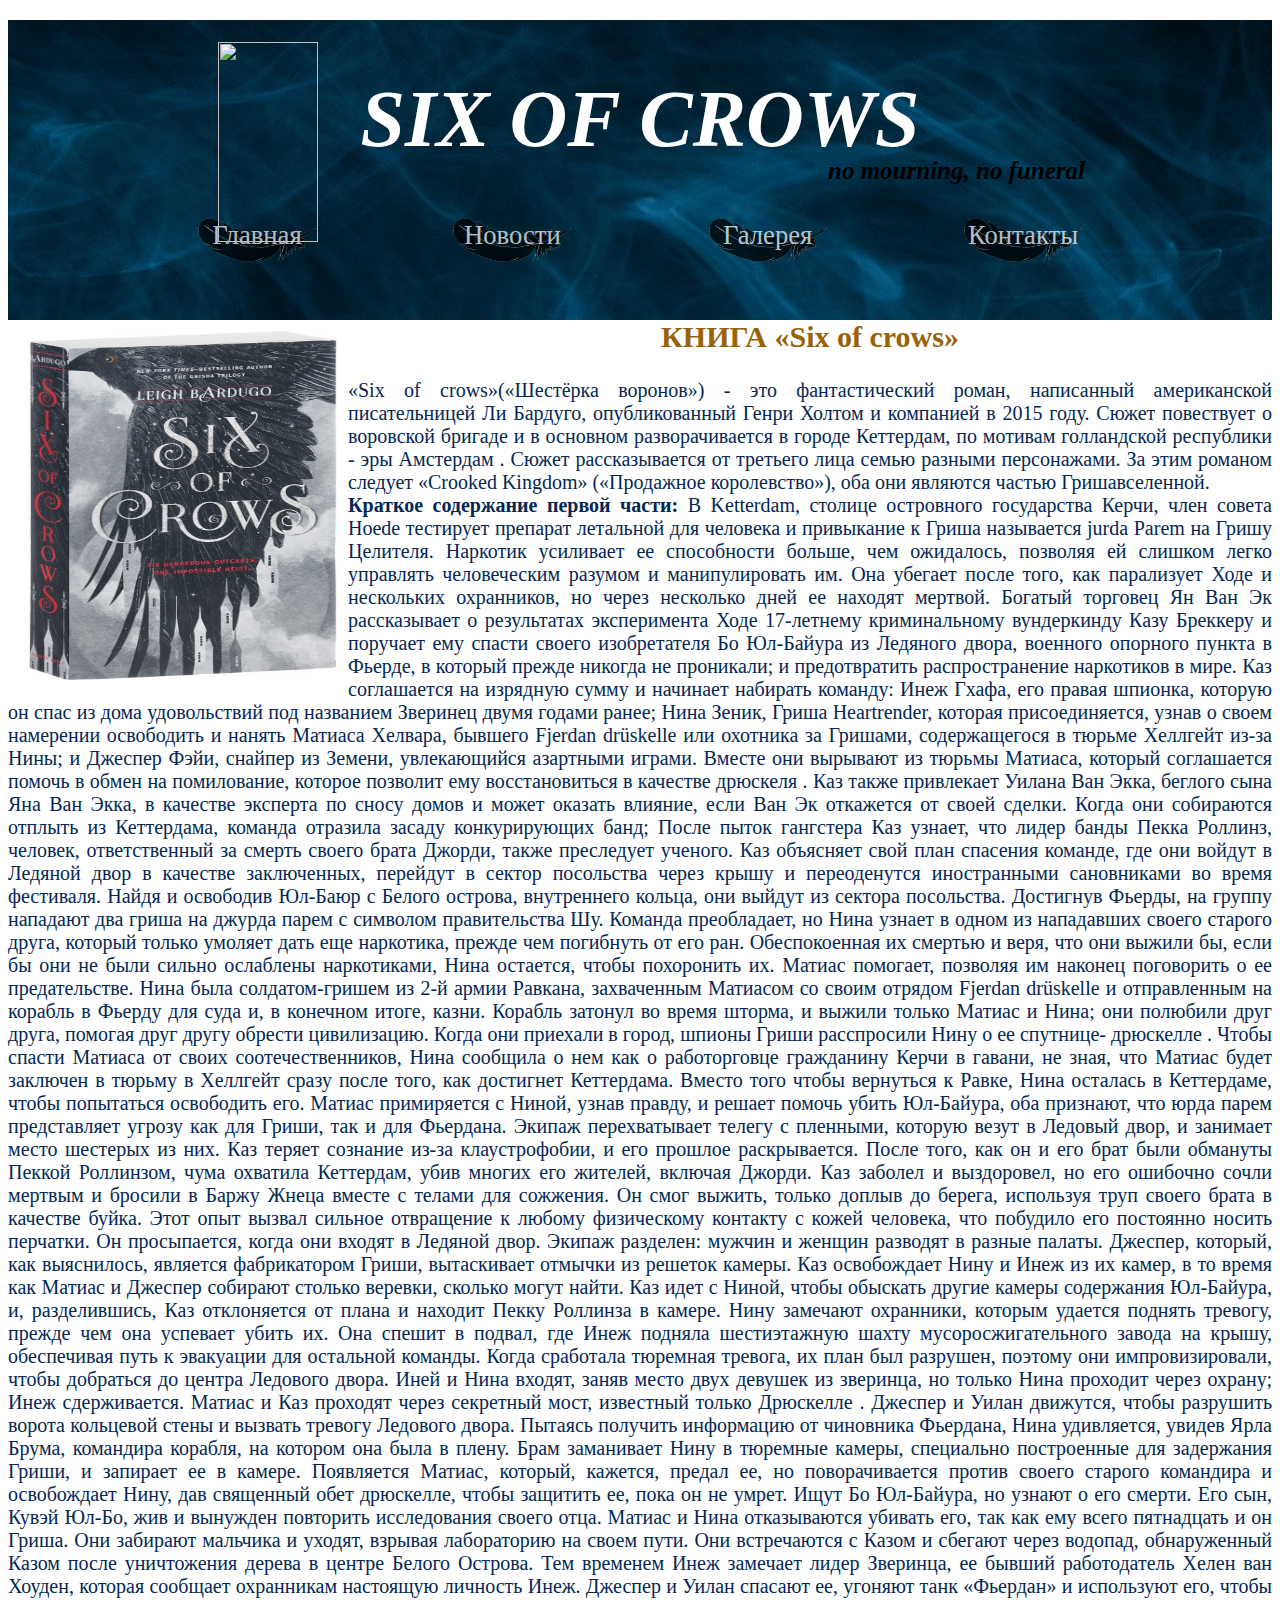
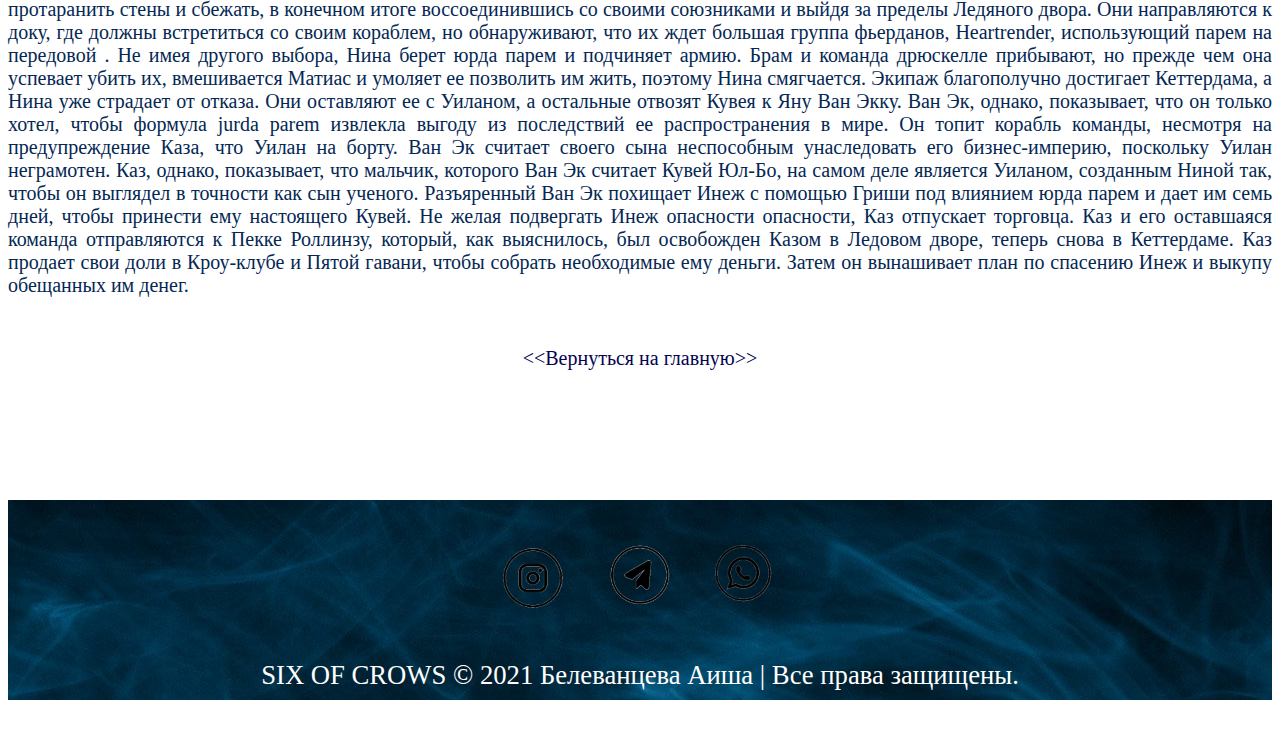
==== pages/a1.html @ f3188f99 "site" ====
<!DOCTYPE html>
<html>
<head>
<meta charset="utf-8" />
<title>«Six of crows»</title>
<link rel="icon" type="image/png" href="../images/1.png">
<link rel="stylesheet" href="../asset/css/site.css" type="text/css">
<body>
	<header>
      <h1><i><b>SIX OF CROWS</b></i></h1>
    <nav>
   	<a href="home.html">Главная</a>
   	<a href="news.html">Новости</a>
   	<a href="galery.html">Галерея</a>
   	<a href="contact.html">Контакты</a>
    </nav>
      <div class="pic">
      <img src="https://catherineasquithgallery.com/uploads/posts/2021-03/1614575279_72-p-voron-na-belom-fone-78.png" width="100" height="200"></div>
      <div class="descript"><b>no mourning, no funeral</b></div>
    </header>
    <div class="news"> 
<p><img src="../images/a1.jpg" width="310" height="350" align="left" /><h2>КНИГА «Six of crows»</h2>«Six of crows»(«Шестёрка воронов») - это фантастический роман, написанный американской писательницей Ли Бардуго, опубликованный Генри Холтом и компанией в 2015 году. Сюжет повествует о воровской бригаде и в основном разворачивается в городе Кеттердам, по мотивам голландской республики - эры Амстердам . Сюжет рассказывается от третьего лица семью разными персонажами. За этим романом следует «Crooked Kingdom» («Продажное королевство»), оба они  являются частью Гришавселенной.<br><b>Краткое содержание первой части: </b> В Ketterdam, столице островного государства Керчи, член совета Hoede тестирует препарат летальной для человека и привыкание к Гриша называется jurda Parem на Гришу Целителя. Наркотик усиливает ее способности больше, чем ожидалось, позволяя ей слишком легко управлять человеческим разумом и манипулировать им. Она убегает после того, как парализует Ходе и нескольких охранников, но через несколько дней ее находят мертвой. Богатый торговец Ян Ван Эк рассказывает о результатах эксперимента Ходе 17-летнему криминальному вундеркинду Казу Бреккеру и поручает ему спасти своего изобретателя Бо Юл-Байура из Ледяного двора, военного опорного пункта в Фьерде, в который прежде никогда не проникали; и предотвратить распространение наркотиков в мире. Каз соглашается на изрядную сумму и начинает набирать команду: Инеж Гхафа, его правая шпионка, которую он спас из дома удовольствий под названием Зверинец двумя годами ранее; Нина Зеник, Гриша Heartrender, которая присоединяется, узнав о своем намерении освободить и нанять Матиаса Хелвара, бывшего Fjerdan drüskelle или охотника за Гришами, содержащегося в тюрьме Хеллгейт из-за Нины; и Джеспер Фэйи, снайпер из Земени, увлекающийся азартными играми. Вместе они вырывают из тюрьмы Матиаса, который соглашается помочь в обмен на помилование, которое позволит ему восстановиться в качестве дрюскеля . Каз также привлекает Уилана Ван Экка, беглого сына Яна Ван Экка, в качестве эксперта по сносу домов и может оказать влияние, если Ван Эк откажется от своей сделки. Когда они собираются отплыть из Кеттердама, команда отразила засаду конкурирующих банд; После пыток гангстера Каз узнает, что лидер банды Пекка Роллинз, человек, ответственный за смерть своего брата Джорди, также преследует ученого. Каз объясняет свой план спасения команде, где они войдут в Ледяной двор в качестве заключенных, перейдут в сектор посольства через крышу и переоденутся иностранными сановниками во время фестиваля. Найдя и освободив Юл-Баюр с Белого острова, внутреннего кольца, они выйдут из сектора посольства. Достигнув Фьерды, на группу нападают два гриша на джурда парем с символом правительства Шу. Команда преобладает, но Нина узнает в одном из нападавших своего старого друга, который только умоляет дать еще наркотика, прежде чем погибнуть от его ран. Обеспокоенная их смертью и веря, что они выжили бы, если бы они не были сильно ослаблены наркотиками, Нина остается, чтобы похоронить их. Матиас помогает, позволяя им наконец поговорить о ее предательстве. Нина была солдатом-гришем из 2-й армии Равкана, захваченным Матиасом со своим отрядом Fjerdan drüskelle и отправленным на корабль в Фьерду для суда и, в конечном итоге, казни. Корабль затонул во время шторма, и выжили только Матиас и Нина; они полюбили друг друга, помогая друг другу обрести цивилизацию. Когда они приехали в город, шпионы Гриши расспросили Нину о ее спутнице- дрюскелле . Чтобы спасти Матиаса от своих соотечественников, Нина сообщила о нем как о работорговце гражданину Керчи в гавани, не зная, что Матиас будет заключен в тюрьму в Хеллгейт сразу после того, как достигнет Кеттердама. Вместо того чтобы вернуться к Равке, Нина осталась в Кеттердаме, чтобы попытаться освободить его. Матиас примиряется с Ниной, узнав правду, и решает помочь убить Юл-Байура, оба признают, что юрда парем представляет угрозу как для Гриши, так и для Фьердана. Экипаж перехватывает телегу с пленными, которую везут в Ледовый двор, и занимает место шестерых из них. Каз теряет сознание из-за клаустрофобии, и его прошлое раскрывается. После того, как он и его брат были обмануты Пеккой Роллинзом, чума охватила Кеттердам, убив многих его жителей, включая Джорди. Каз заболел и выздоровел, но его ошибочно сочли мертвым и бросили в Баржу Жнеца вместе с телами для сожжения. Он смог выжить, только доплыв до берега, используя труп своего брата в качестве буйка. Этот опыт вызвал сильное отвращение к любому физическому контакту с кожей человека, что побудило его постоянно носить перчатки. Он просыпается, когда они входят в Ледяной двор. Экипаж разделен: мужчин и женщин разводят в разные палаты. Джеспер, который, как выяснилось, является фабрикатором Гриши, вытаскивает отмычки из решеток камеры. Каз освобождает Нину и Инеж из их камер, в то время как Матиас и Джеспер собирают столько веревки, сколько могут найти. Каз идет с Ниной, чтобы обыскать другие камеры содержания Юл-Байура, и, разделившись, Каз отклоняется от плана и находит Пекку Роллинза в камере. Нину замечают охранники, которым удается поднять тревогу, прежде чем она успевает убить их. Она спешит в подвал, где Инеж подняла шестиэтажную шахту мусоросжигательного завода на крышу, обеспечивая путь к эвакуации для остальной команды. Когда сработала тюремная тревога, их план был разрушен, поэтому они импровизировали, чтобы добраться до центра Ледового двора. Иней и Нина входят, заняв место двух девушек из зверинца, но только Нина проходит через охрану; Инеж сдерживается. Матиас и Каз проходят через секретный мост, известный только Дрюскелле . Джеспер и Уилан движутся, чтобы разрушить ворота кольцевой стены и вызвать тревогу Ледового двора. Пытаясь получить информацию от чиновника Фьердана, Нина удивляется, увидев Ярла Брума, командира корабля, на котором она была в плену. Брам заманивает Нину в тюремные камеры, специально построенные для задержания Гриши, и запирает ее в камере. Появляется Матиас, который, кажется, предал ее, но поворачивается против своего старого командира и освобождает Нину, дав священный обет дрюскелле, чтобы защитить ее, пока он не умрет. Ищут Бо Юл-Байура, но узнают о его смерти. Его сын, Кувэй Юл-Бо, жив и вынужден повторить исследования своего отца. Матиас и Нина отказываются убивать его, так как ему всего пятнадцать и он Гриша. Они забирают мальчика и уходят, взрывая лабораторию на своем пути. Они встречаются с Казом и сбегают через водопад, обнаруженный Казом после уничтожения дерева в центре Белого Острова. Тем временем Инеж замечает лидер Зверинца, ее бывший работодатель Хелен ван Хоуден, которая сообщает охранникам настоящую личность Инеж. Джеспер и Уилан спасают ее, угоняют танк «Фьердан» и используют его, чтобы протаранить стены и сбежать, в конечном итоге воссоединившись со своими союзниками и выйдя за пределы Ледяного двора. Они направляются к доку, где должны встретиться со своим кораблем, но обнаруживают, что их ждет большая группа фьерданов, Heartrender, использующий парем на передовой . Не имея другого выбора, Нина берет юрда парем и подчиняет армию. Брам и команда дрюскелле прибывают, но прежде чем она успевает убить их, вмешивается Матиас и умоляет ее позволить им жить, поэтому Нина смягчается. Экипаж благополучно достигает Кеттердама, а Нина уже страдает от отказа. Они оставляют ее с Уиланом, а остальные отвозят Кувея к Яну Ван Экку. Ван Эк, однако, показывает, что он только хотел, чтобы формула jurda parem извлекла выгоду из последствий ее распространения в мире. Он топит корабль команды, несмотря на предупреждение Каза, что Уилан на борту. Ван Эк считает своего сына неспособным унаследовать его бизнес-империю, поскольку Уилан неграмотен. Каз, однако, показывает, что мальчик, которого Ван Эк считает Кувей Юл-Бо, на самом деле является Уиланом, созданным Ниной так, чтобы он выглядел в точности как сын ученого. Разъяренный Ван Эк похищает Инеж с помощью Гриши под влиянием юрда парем и дает им семь дней, чтобы принести ему настоящего Кувей. Не желая подвергать Инеж опасности опасности, Каз отпускает торговца. Каз и его оставшаяся команда отправляются к Пекке Роллинзу, который, как выяснилось, был освобожден Казом в Ледовом дворе, теперь снова в Кеттердаме. Каз продает свои доли в Кроу-клубе и Пятой гавани, чтобы собрать необходимые ему деньги. Затем он вынашивает план по спасению Инеж и выкупу обещанных им денег.<p style="text-align: center;"><a href="home.html"><<Вернуться на главную>></a></p>

</p></div>

<footer><p><a href="https://www.instagram.com/aisha.belevantseva/"><img src="../images/instagram.png" width="100" height="100">    <a href="https://t.me/aisha_belevantseva"><img src="../images/telega.png" width="100" height="100"></a></a>  <a href="https://wa.me/79045707995"><img src="../images/wh.png" width="100" height="100"></a></p>
<p><a href="home.html">SIX OF CROWS</a> © 2021 Белеванцева Аиша | Все права защищены. </p>
</body>
</html>
---- asset/css/site.css ----
body{font-size: 20px;
	 color: #042753;
}
header{
	position: relative;
    width: 100%;
    height: 300px;
    background-image: url(../../images/fon.jpg);
    float: left;
}
h1 {color: white; 
	font: 80px Castellar;
	text-align: center;
}
h2 {text-align: center;
	font: 20px;
	color: #986206;
	}

h3 {color: white;
	text-align: center}

h4 {color: #986206;
	text-align: center;
	}
.pic {
	position: relative;
	bottom: 240px;
	left: 210px;
}
nav a{
	height: 60px;  
    width: 120px;  
    /*color: white;*/
    background: url(../../images/ppp.png) no-repeat;
    background-size: 100%;
    opacity: 0.7;  
    font: 20pt italic;   
    position: relative;  
    text-decoration:none;
    display:inline-block;
	padding: 2px;
	margin: 0px 5%;
}
a{
	text-decoration:none;
	color: white;
}

nav{
	text-align: center;
}
 .sidebar{
 	color: white;
 	display: inline-block;
 	float: left;
 	width: 20%;
    background-color: #0d2644;
    /*margin-bottom: 10px; */
    padding: 40px;
}
.content{
	display: inline-block;
	width: 70%;
    background-color: transparent;
    /*margin-bottom: 10px;*/
    padding: 10px;
    font-size: 20px;
} 
 footer{
 	position: relative;
 	width: 100%;
    height:200px;
  /*  color: white;*/
    background: url(../../images/fon.jpg);
    margin-bottom: 40px;
    text-align: center;
	font: 20pt italic;
    /*text-decoration:none;
    display:inline-block;*/
    float: left;
} 
footer a{
	color: white;
}
footer p{
	color: white;
}

.table {
	color: black;
	background-color: white;
	font-size: 100%; 
	border-color: pink;
	text-align: center; 
	width: 100%;
}
 .descript{
	position: relative;
	width: 300px;
	bottom: 330px;
	left: 820px;
	color: black;
	font-style: italic;
	font-size:25px; 
} 
.scale{
	display: inline-block;
	overflow: hidden; /*скрываем всё за контуром*/
}
.scale img {
	transition: 2s;
}
.scale img:hover{
	transform: scale(1.2);
}
.news{text-align: justify;

}

.news p {
	padding: 30px 10px;

}

.news a,.st a{ color: #030250;

}

.news img{ border: 10px solid #ffffff;
}



.container {
		right: 100px; 
		width: 400px;
		background-color: #b9b8f4;
		margin: 40px auto;
		margin-bottom: 40px;
		padding: 20px;

}

form input: not([type="checkbox","radio"])
	{	
		width: 100%
	} 

form label {
		display: inline-block;
		width: 100%
	}

.rating_block {
  width: 125px;
  height: 25px;
}
.rating_block input[type="radio"] {
  display: none;
}
.label_rating {
  float: right;
  display: block;
  width: 25px;
  height: 25px;
  background: url(../../images/rating.png) no-repeat 50% 0;
  cursor: pointer;
}
/*Пишем правила смены положения background-а*/
.rating_block .label_rating:hover, /*Правило для ховера на текущий лейбл*/
.rating_block .label_rating:hover ~ .label_rating, /*Правило для всех следующих лейблов по DOM дереву*/
.rating_block input[type="radio"]:checked ~ .label_rating /*Правило для всех следующих лейблов после выбранного инпута, чтобы звездочки как бы зафиксировались*/
{
  background-position: 50% -25px;
}
/*.box {
		border: 2px solid #ff0000; 
		padding: 15px;
		margin: 50px;
	}*/
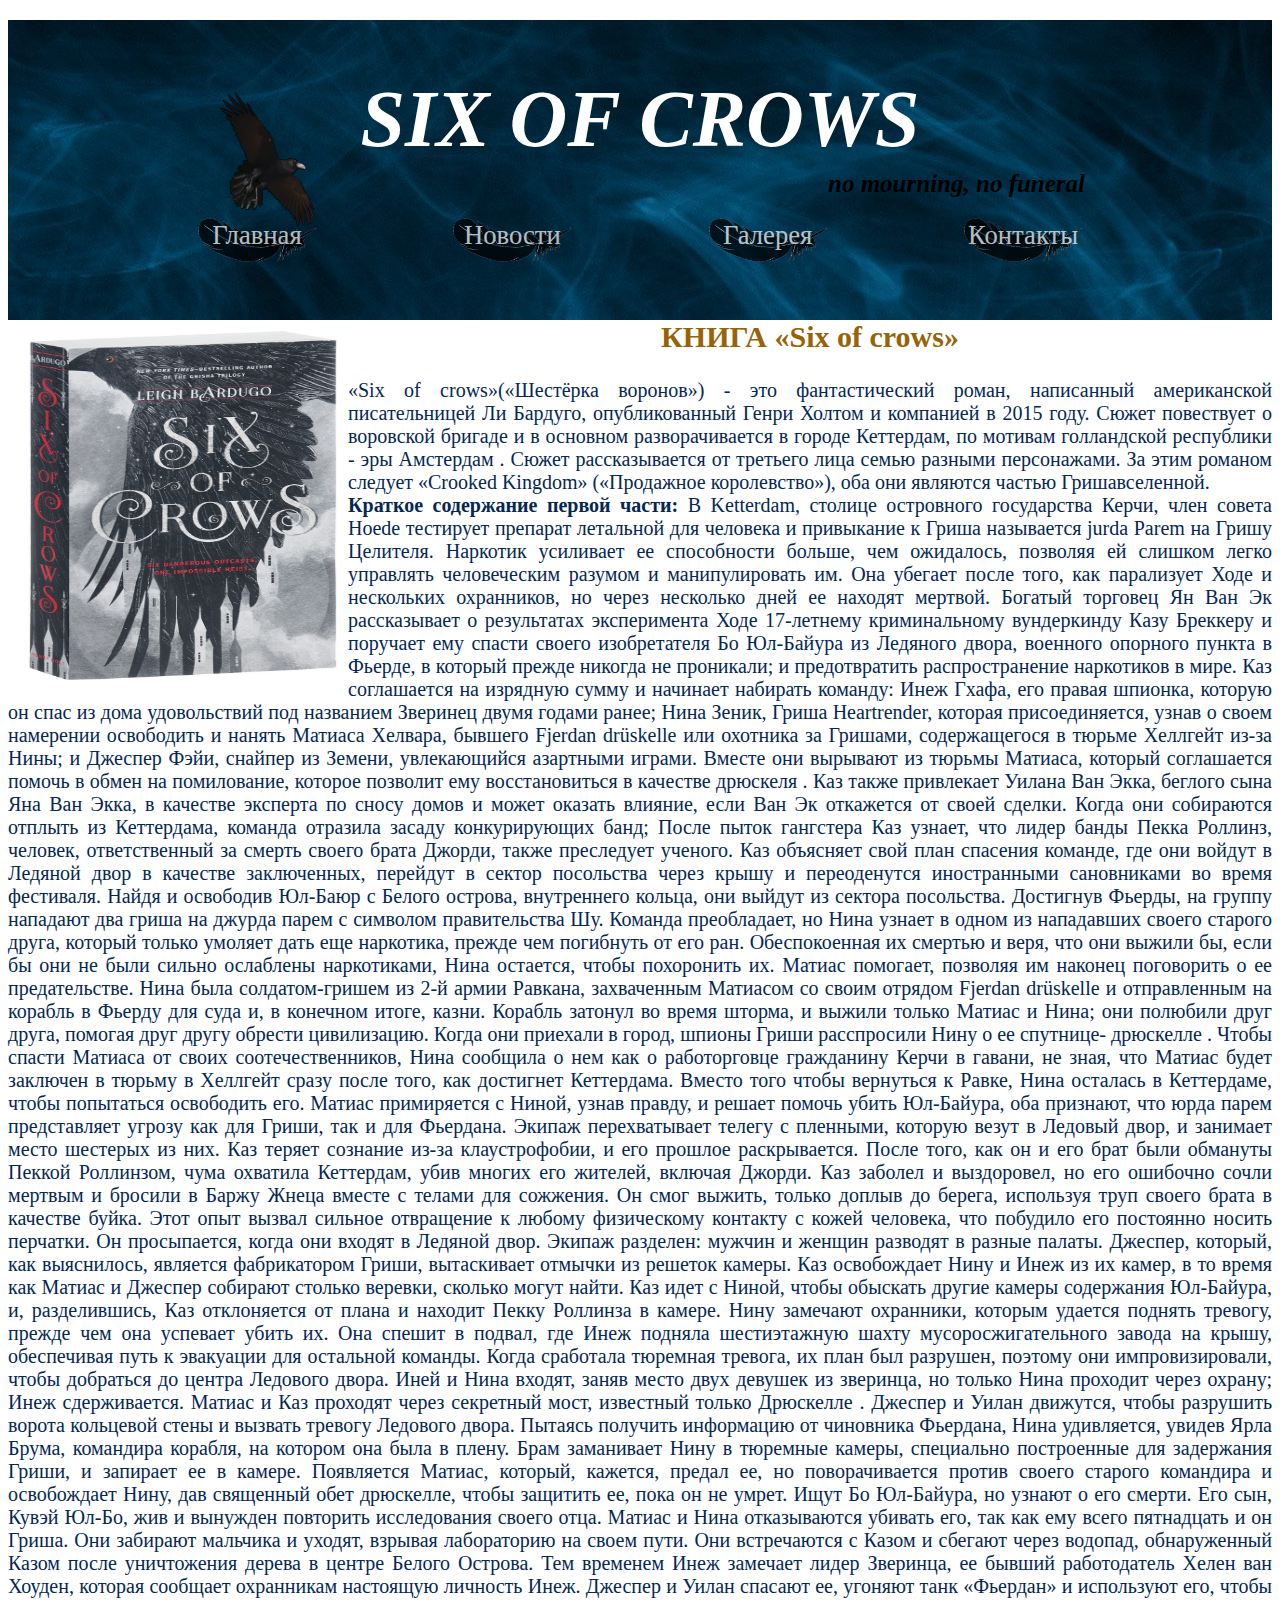
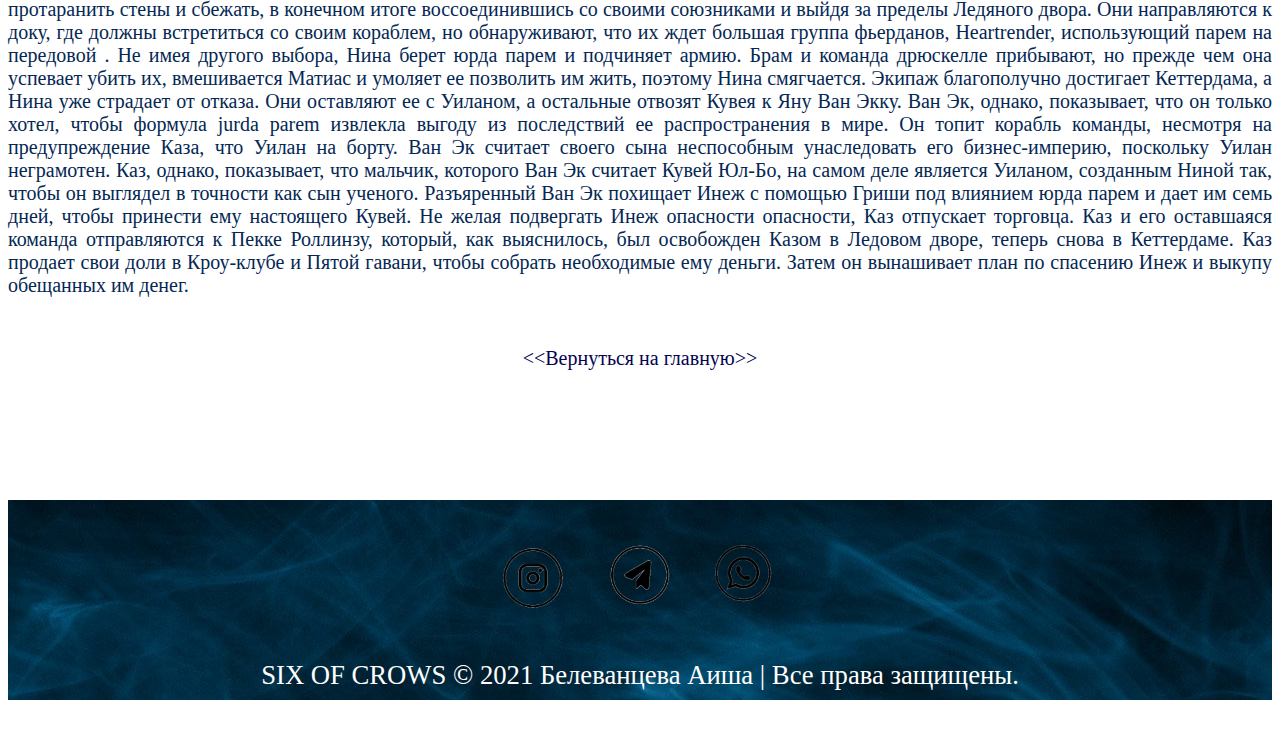
==== commit c97e9c53: "site" ====
--- a/pages/a1.html
+++ b/pages/a1.html
@@ -9,21 +9,21 @@
 	<header>
       <h1><i><b>SIX OF CROWS</b></i></h1>
     <nav>
-   	<a href="home.html">Главная</a>
+   	<a href="index.html">Главная</a>
    	<a href="news.html">Новости</a>
    	<a href="galery.html">Галерея</a>
    	<a href="contact.html">Контакты</a>
     </nav>
       <div class="pic">
-      <img src="https://catherineasquithgallery.com/uploads/posts/2021-03/1614575279_72-p-voron-na-belom-fone-78.png" width="100" height="200"></div>
+      <img src="../images/00.png" width="100" height="200"></div>
       <div class="descript"><b>no mourning, no funeral</b></div>
     </header>
     <div class="news"> 
-<p><img src="../images/a1.jpg" width="310" height="350" align="left" /><h2>КНИГА «Six of crows»</h2>«Six of crows»(«Шестёрка воронов») - это фантастический роман, написанный американской писательницей Ли Бардуго, опубликованный Генри Холтом и компанией в 2015 году. Сюжет повествует о воровской бригаде и в основном разворачивается в городе Кеттердам, по мотивам голландской республики - эры Амстердам . Сюжет рассказывается от третьего лица семью разными персонажами. За этим романом следует «Crooked Kingdom» («Продажное королевство»), оба они  являются частью Гришавселенной.<br><b>Краткое содержание первой части: </b> В Ketterdam, столице островного государства Керчи, член совета Hoede тестирует препарат летальной для человека и привыкание к Гриша называется jurda Parem на Гришу Целителя. Наркотик усиливает ее способности больше, чем ожидалось, позволяя ей слишком легко управлять человеческим разумом и манипулировать им. Она убегает после того, как парализует Ходе и нескольких охранников, но через несколько дней ее находят мертвой. Богатый торговец Ян Ван Эк рассказывает о результатах эксперимента Ходе 17-летнему криминальному вундеркинду Казу Бреккеру и поручает ему спасти своего изобретателя Бо Юл-Байура из Ледяного двора, военного опорного пункта в Фьерде, в который прежде никогда не проникали; и предотвратить распространение наркотиков в мире. Каз соглашается на изрядную сумму и начинает набирать команду: Инеж Гхафа, его правая шпионка, которую он спас из дома удовольствий под названием Зверинец двумя годами ранее; Нина Зеник, Гриша Heartrender, которая присоединяется, узнав о своем намерении освободить и нанять Матиаса Хелвара, бывшего Fjerdan drüskelle или охотника за Гришами, содержащегося в тюрьме Хеллгейт из-за Нины; и Джеспер Фэйи, снайпер из Земени, увлекающийся азартными играми. Вместе они вырывают из тюрьмы Матиаса, который соглашается помочь в обмен на помилование, которое позволит ему восстановиться в качестве дрюскеля . Каз также привлекает Уилана Ван Экка, беглого сына Яна Ван Экка, в качестве эксперта по сносу домов и может оказать влияние, если Ван Эк откажется от своей сделки. Когда они собираются отплыть из Кеттердама, команда отразила засаду конкурирующих банд; После пыток гангстера Каз узнает, что лидер банды Пекка Роллинз, человек, ответственный за смерть своего брата Джорди, также преследует ученого. Каз объясняет свой план спасения команде, где они войдут в Ледяной двор в качестве заключенных, перейдут в сектор посольства через крышу и переоденутся иностранными сановниками во время фестиваля. Найдя и освободив Юл-Баюр с Белого острова, внутреннего кольца, они выйдут из сектора посольства. Достигнув Фьерды, на группу нападают два гриша на джурда парем с символом правительства Шу. Команда преобладает, но Нина узнает в одном из нападавших своего старого друга, который только умоляет дать еще наркотика, прежде чем погибнуть от его ран. Обеспокоенная их смертью и веря, что они выжили бы, если бы они не были сильно ослаблены наркотиками, Нина остается, чтобы похоронить их. Матиас помогает, позволяя им наконец поговорить о ее предательстве. Нина была солдатом-гришем из 2-й армии Равкана, захваченным Матиасом со своим отрядом Fjerdan drüskelle и отправленным на корабль в Фьерду для суда и, в конечном итоге, казни. Корабль затонул во время шторма, и выжили только Матиас и Нина; они полюбили друг друга, помогая друг другу обрести цивилизацию. Когда они приехали в город, шпионы Гриши расспросили Нину о ее спутнице- дрюскелле . Чтобы спасти Матиаса от своих соотечественников, Нина сообщила о нем как о работорговце гражданину Керчи в гавани, не зная, что Матиас будет заключен в тюрьму в Хеллгейт сразу после того, как достигнет Кеттердама. Вместо того чтобы вернуться к Равке, Нина осталась в Кеттердаме, чтобы попытаться освободить его. Матиас примиряется с Ниной, узнав правду, и решает помочь убить Юл-Байура, оба признают, что юрда парем представляет угрозу как для Гриши, так и для Фьердана. Экипаж перехватывает телегу с пленными, которую везут в Ледовый двор, и занимает место шестерых из них. Каз теряет сознание из-за клаустрофобии, и его прошлое раскрывается. После того, как он и его брат были обмануты Пеккой Роллинзом, чума охватила Кеттердам, убив многих его жителей, включая Джорди. Каз заболел и выздоровел, но его ошибочно сочли мертвым и бросили в Баржу Жнеца вместе с телами для сожжения. Он смог выжить, только доплыв до берега, используя труп своего брата в качестве буйка. Этот опыт вызвал сильное отвращение к любому физическому контакту с кожей человека, что побудило его постоянно носить перчатки. Он просыпается, когда они входят в Ледяной двор. Экипаж разделен: мужчин и женщин разводят в разные палаты. Джеспер, который, как выяснилось, является фабрикатором Гриши, вытаскивает отмычки из решеток камеры. Каз освобождает Нину и Инеж из их камер, в то время как Матиас и Джеспер собирают столько веревки, сколько могут найти. Каз идет с Ниной, чтобы обыскать другие камеры содержания Юл-Байура, и, разделившись, Каз отклоняется от плана и находит Пекку Роллинза в камере. Нину замечают охранники, которым удается поднять тревогу, прежде чем она успевает убить их. Она спешит в подвал, где Инеж подняла шестиэтажную шахту мусоросжигательного завода на крышу, обеспечивая путь к эвакуации для остальной команды. Когда сработала тюремная тревога, их план был разрушен, поэтому они импровизировали, чтобы добраться до центра Ледового двора. Иней и Нина входят, заняв место двух девушек из зверинца, но только Нина проходит через охрану; Инеж сдерживается. Матиас и Каз проходят через секретный мост, известный только Дрюскелле . Джеспер и Уилан движутся, чтобы разрушить ворота кольцевой стены и вызвать тревогу Ледового двора. Пытаясь получить информацию от чиновника Фьердана, Нина удивляется, увидев Ярла Брума, командира корабля, на котором она была в плену. Брам заманивает Нину в тюремные камеры, специально построенные для задержания Гриши, и запирает ее в камере. Появляется Матиас, который, кажется, предал ее, но поворачивается против своего старого командира и освобождает Нину, дав священный обет дрюскелле, чтобы защитить ее, пока он не умрет. Ищут Бо Юл-Байура, но узнают о его смерти. Его сын, Кувэй Юл-Бо, жив и вынужден повторить исследования своего отца. Матиас и Нина отказываются убивать его, так как ему всего пятнадцать и он Гриша. Они забирают мальчика и уходят, взрывая лабораторию на своем пути. Они встречаются с Казом и сбегают через водопад, обнаруженный Казом после уничтожения дерева в центре Белого Острова. Тем временем Инеж замечает лидер Зверинца, ее бывший работодатель Хелен ван Хоуден, которая сообщает охранникам настоящую личность Инеж. Джеспер и Уилан спасают ее, угоняют танк «Фьердан» и используют его, чтобы протаранить стены и сбежать, в конечном итоге воссоединившись со своими союзниками и выйдя за пределы Ледяного двора. Они направляются к доку, где должны встретиться со своим кораблем, но обнаруживают, что их ждет большая группа фьерданов, Heartrender, использующий парем на передовой . Не имея другого выбора, Нина берет юрда парем и подчиняет армию. Брам и команда дрюскелле прибывают, но прежде чем она успевает убить их, вмешивается Матиас и умоляет ее позволить им жить, поэтому Нина смягчается. Экипаж благополучно достигает Кеттердама, а Нина уже страдает от отказа. Они оставляют ее с Уиланом, а остальные отвозят Кувея к Яну Ван Экку. Ван Эк, однако, показывает, что он только хотел, чтобы формула jurda parem извлекла выгоду из последствий ее распространения в мире. Он топит корабль команды, несмотря на предупреждение Каза, что Уилан на борту. Ван Эк считает своего сына неспособным унаследовать его бизнес-империю, поскольку Уилан неграмотен. Каз, однако, показывает, что мальчик, которого Ван Эк считает Кувей Юл-Бо, на самом деле является Уиланом, созданным Ниной так, чтобы он выглядел в точности как сын ученого. Разъяренный Ван Эк похищает Инеж с помощью Гриши под влиянием юрда парем и дает им семь дней, чтобы принести ему настоящего Кувей. Не желая подвергать Инеж опасности опасности, Каз отпускает торговца. Каз и его оставшаяся команда отправляются к Пекке Роллинзу, который, как выяснилось, был освобожден Казом в Ледовом дворе, теперь снова в Кеттердаме. Каз продает свои доли в Кроу-клубе и Пятой гавани, чтобы собрать необходимые ему деньги. Затем он вынашивает план по спасению Инеж и выкупу обещанных им денег.<p style="text-align: center;"><a href="home.html"><<Вернуться на главную>></a></p>
+<p><img src="../images/a1.jpg" width="310" height="350" align="left" /><h2>КНИГА «Six of crows»</h2>«Six of crows»(«Шестёрка воронов») - это фантастический роман, написанный американской писательницей Ли Бардуго, опубликованный Генри Холтом и компанией в 2015 году. Сюжет повествует о воровской бригаде и в основном разворачивается в городе Кеттердам, по мотивам голландской республики - эры Амстердам . Сюжет рассказывается от третьего лица семью разными персонажами. За этим романом следует «Crooked Kingdom» («Продажное королевство»), оба они  являются частью Гришавселенной.<br><b>Краткое содержание первой части: </b> В Ketterdam, столице островного государства Керчи, член совета Hoede тестирует препарат летальной для человека и привыкание к Гриша называется jurda Parem на Гришу Целителя. Наркотик усиливает ее способности больше, чем ожидалось, позволяя ей слишком легко управлять человеческим разумом и манипулировать им. Она убегает после того, как парализует Ходе и нескольких охранников, но через несколько дней ее находят мертвой. Богатый торговец Ян Ван Эк рассказывает о результатах эксперимента Ходе 17-летнему криминальному вундеркинду Казу Бреккеру и поручает ему спасти своего изобретателя Бо Юл-Байура из Ледяного двора, военного опорного пункта в Фьерде, в который прежде никогда не проникали; и предотвратить распространение наркотиков в мире. Каз соглашается на изрядную сумму и начинает набирать команду: Инеж Гхафа, его правая шпионка, которую он спас из дома удовольствий под названием Зверинец двумя годами ранее; Нина Зеник, Гриша Heartrender, которая присоединяется, узнав о своем намерении освободить и нанять Матиаса Хелвара, бывшего Fjerdan drüskelle или охотника за Гришами, содержащегося в тюрьме Хеллгейт из-за Нины; и Джеспер Фэйи, снайпер из Земени, увлекающийся азартными играми. Вместе они вырывают из тюрьмы Матиаса, который соглашается помочь в обмен на помилование, которое позволит ему восстановиться в качестве дрюскеля . Каз также привлекает Уилана Ван Экка, беглого сына Яна Ван Экка, в качестве эксперта по сносу домов и может оказать влияние, если Ван Эк откажется от своей сделки. Когда они собираются отплыть из Кеттердама, команда отразила засаду конкурирующих банд; После пыток гангстера Каз узнает, что лидер банды Пекка Роллинз, человек, ответственный за смерть своего брата Джорди, также преследует ученого. Каз объясняет свой план спасения команде, где они войдут в Ледяной двор в качестве заключенных, перейдут в сектор посольства через крышу и переоденутся иностранными сановниками во время фестиваля. Найдя и освободив Юл-Баюр с Белого острова, внутреннего кольца, они выйдут из сектора посольства. Достигнув Фьерды, на группу нападают два гриша на джурда парем с символом правительства Шу. Команда преобладает, но Нина узнает в одном из нападавших своего старого друга, который только умоляет дать еще наркотика, прежде чем погибнуть от его ран. Обеспокоенная их смертью и веря, что они выжили бы, если бы они не были сильно ослаблены наркотиками, Нина остается, чтобы похоронить их. Матиас помогает, позволяя им наконец поговорить о ее предательстве. Нина была солдатом-гришем из 2-й армии Равкана, захваченным Матиасом со своим отрядом Fjerdan drüskelle и отправленным на корабль в Фьерду для суда и, в конечном итоге, казни. Корабль затонул во время шторма, и выжили только Матиас и Нина; они полюбили друг друга, помогая друг другу обрести цивилизацию. Когда они приехали в город, шпионы Гриши расспросили Нину о ее спутнице- дрюскелле . Чтобы спасти Матиаса от своих соотечественников, Нина сообщила о нем как о работорговце гражданину Керчи в гавани, не зная, что Матиас будет заключен в тюрьму в Хеллгейт сразу после того, как достигнет Кеттердама. Вместо того чтобы вернуться к Равке, Нина осталась в Кеттердаме, чтобы попытаться освободить его. Матиас примиряется с Ниной, узнав правду, и решает помочь убить Юл-Байура, оба признают, что юрда парем представляет угрозу как для Гриши, так и для Фьердана. Экипаж перехватывает телегу с пленными, которую везут в Ледовый двор, и занимает место шестерых из них. Каз теряет сознание из-за клаустрофобии, и его прошлое раскрывается. После того, как он и его брат были обмануты Пеккой Роллинзом, чума охватила Кеттердам, убив многих его жителей, включая Джорди. Каз заболел и выздоровел, но его ошибочно сочли мертвым и бросили в Баржу Жнеца вместе с телами для сожжения. Он смог выжить, только доплыв до берега, используя труп своего брата в качестве буйка. Этот опыт вызвал сильное отвращение к любому физическому контакту с кожей человека, что побудило его постоянно носить перчатки. Он просыпается, когда они входят в Ледяной двор. Экипаж разделен: мужчин и женщин разводят в разные палаты. Джеспер, который, как выяснилось, является фабрикатором Гриши, вытаскивает отмычки из решеток камеры. Каз освобождает Нину и Инеж из их камер, в то время как Матиас и Джеспер собирают столько веревки, сколько могут найти. Каз идет с Ниной, чтобы обыскать другие камеры содержания Юл-Байура, и, разделившись, Каз отклоняется от плана и находит Пекку Роллинза в камере. Нину замечают охранники, которым удается поднять тревогу, прежде чем она успевает убить их. Она спешит в подвал, где Инеж подняла шестиэтажную шахту мусоросжигательного завода на крышу, обеспечивая путь к эвакуации для остальной команды. Когда сработала тюремная тревога, их план был разрушен, поэтому они импровизировали, чтобы добраться до центра Ледового двора. Иней и Нина входят, заняв место двух девушек из зверинца, но только Нина проходит через охрану; Инеж сдерживается. Матиас и Каз проходят через секретный мост, известный только Дрюскелле . Джеспер и Уилан движутся, чтобы разрушить ворота кольцевой стены и вызвать тревогу Ледового двора. Пытаясь получить информацию от чиновника Фьердана, Нина удивляется, увидев Ярла Брума, командира корабля, на котором она была в плену. Брам заманивает Нину в тюремные камеры, специально построенные для задержания Гриши, и запирает ее в камере. Появляется Матиас, который, кажется, предал ее, но поворачивается против своего старого командира и освобождает Нину, дав священный обет дрюскелле, чтобы защитить ее, пока он не умрет. Ищут Бо Юл-Байура, но узнают о его смерти. Его сын, Кувэй Юл-Бо, жив и вынужден повторить исследования своего отца. Матиас и Нина отказываются убивать его, так как ему всего пятнадцать и он Гриша. Они забирают мальчика и уходят, взрывая лабораторию на своем пути. Они встречаются с Казом и сбегают через водопад, обнаруженный Казом после уничтожения дерева в центре Белого Острова. Тем временем Инеж замечает лидер Зверинца, ее бывший работодатель Хелен ван Хоуден, которая сообщает охранникам настоящую личность Инеж. Джеспер и Уилан спасают ее, угоняют танк «Фьердан» и используют его, чтобы протаранить стены и сбежать, в конечном итоге воссоединившись со своими союзниками и выйдя за пределы Ледяного двора. Они направляются к доку, где должны встретиться со своим кораблем, но обнаруживают, что их ждет большая группа фьерданов, Heartrender, использующий парем на передовой . Не имея другого выбора, Нина берет юрда парем и подчиняет армию. Брам и команда дрюскелле прибывают, но прежде чем она успевает убить их, вмешивается Матиас и умоляет ее позволить им жить, поэтому Нина смягчается. Экипаж благополучно достигает Кеттердама, а Нина уже страдает от отказа. Они оставляют ее с Уиланом, а остальные отвозят Кувея к Яну Ван Экку. Ван Эк, однако, показывает, что он только хотел, чтобы формула jurda parem извлекла выгоду из последствий ее распространения в мире. Он топит корабль команды, несмотря на предупреждение Каза, что Уилан на борту. Ван Эк считает своего сына неспособным унаследовать его бизнес-империю, поскольку Уилан неграмотен. Каз, однако, показывает, что мальчик, которого Ван Эк считает Кувей Юл-Бо, на самом деле является Уиланом, созданным Ниной так, чтобы он выглядел в точности как сын ученого. Разъяренный Ван Эк похищает Инеж с помощью Гриши под влиянием юрда парем и дает им семь дней, чтобы принести ему настоящего Кувей. Не желая подвергать Инеж опасности опасности, Каз отпускает торговца. Каз и его оставшаяся команда отправляются к Пекке Роллинзу, который, как выяснилось, был освобожден Казом в Ледовом дворе, теперь снова в Кеттердаме. Каз продает свои доли в Кроу-клубе и Пятой гавани, чтобы собрать необходимые ему деньги. Затем он вынашивает план по спасению Инеж и выкупу обещанных им денег.<p style="text-align: center;"><a href="index.html"><<Вернуться на главную>></a></p>
 
 </p></div>
 
 <footer><p><a href="https://www.instagram.com/aisha.belevantseva/"><img src="../images/instagram.png" width="100" height="100">    <a href="https://t.me/aisha_belevantseva"><img src="../images/telega.png" width="100" height="100"></a></a>  <a href="https://wa.me/79045707995"><img src="../images/wh.png" width="100" height="100"></a></p>
-<p><a href="home.html">SIX OF CROWS</a> © 2021 Белеванцева Аиша | Все права защищены. </p>
+<p><a href="index.html">SIX OF CROWS</a> © 2021 Белеванцева Аиша | Все права защищены. </p>
 </body>
 </html>--- a/asset/css/site.css
+++ b/asset/css/site.css
@@ -24,8 +24,8 @@
 	text-align: center;
 	}
 .pic {
-	position: relative;
-	bottom: 240px;
+	position: absolute;
+	top: 40px;
 	left: 210px;
 }
 nav a{
@@ -51,6 +51,7 @@
 	text-align: center;
 }
  .sidebar{
+ 	height: 960px;
  	color: white;
  	display: inline-block;
  	float: left;
@@ -96,9 +97,9 @@
 	width: 100%;
 }
  .descript{
-	position: relative;
+	position: absolute;
 	width: 300px;
-	bottom: 330px;
+	top: 150px;
 	left: 820px;
 	color: black;
 	font-style: italic;
@@ -174,8 +175,7 @@
 {
   background-position: 50% -25px;
 }
-/*.box {
-		border: 2px solid #ff0000; 
-		padding: 15px;
-		margin: 50px;
-	}*/+ /* li{list-style: none;
+ 	background: url(../../images/1.png) no-repeat 50px 10px;
+ 	padding-left: 12px
+ }*/
